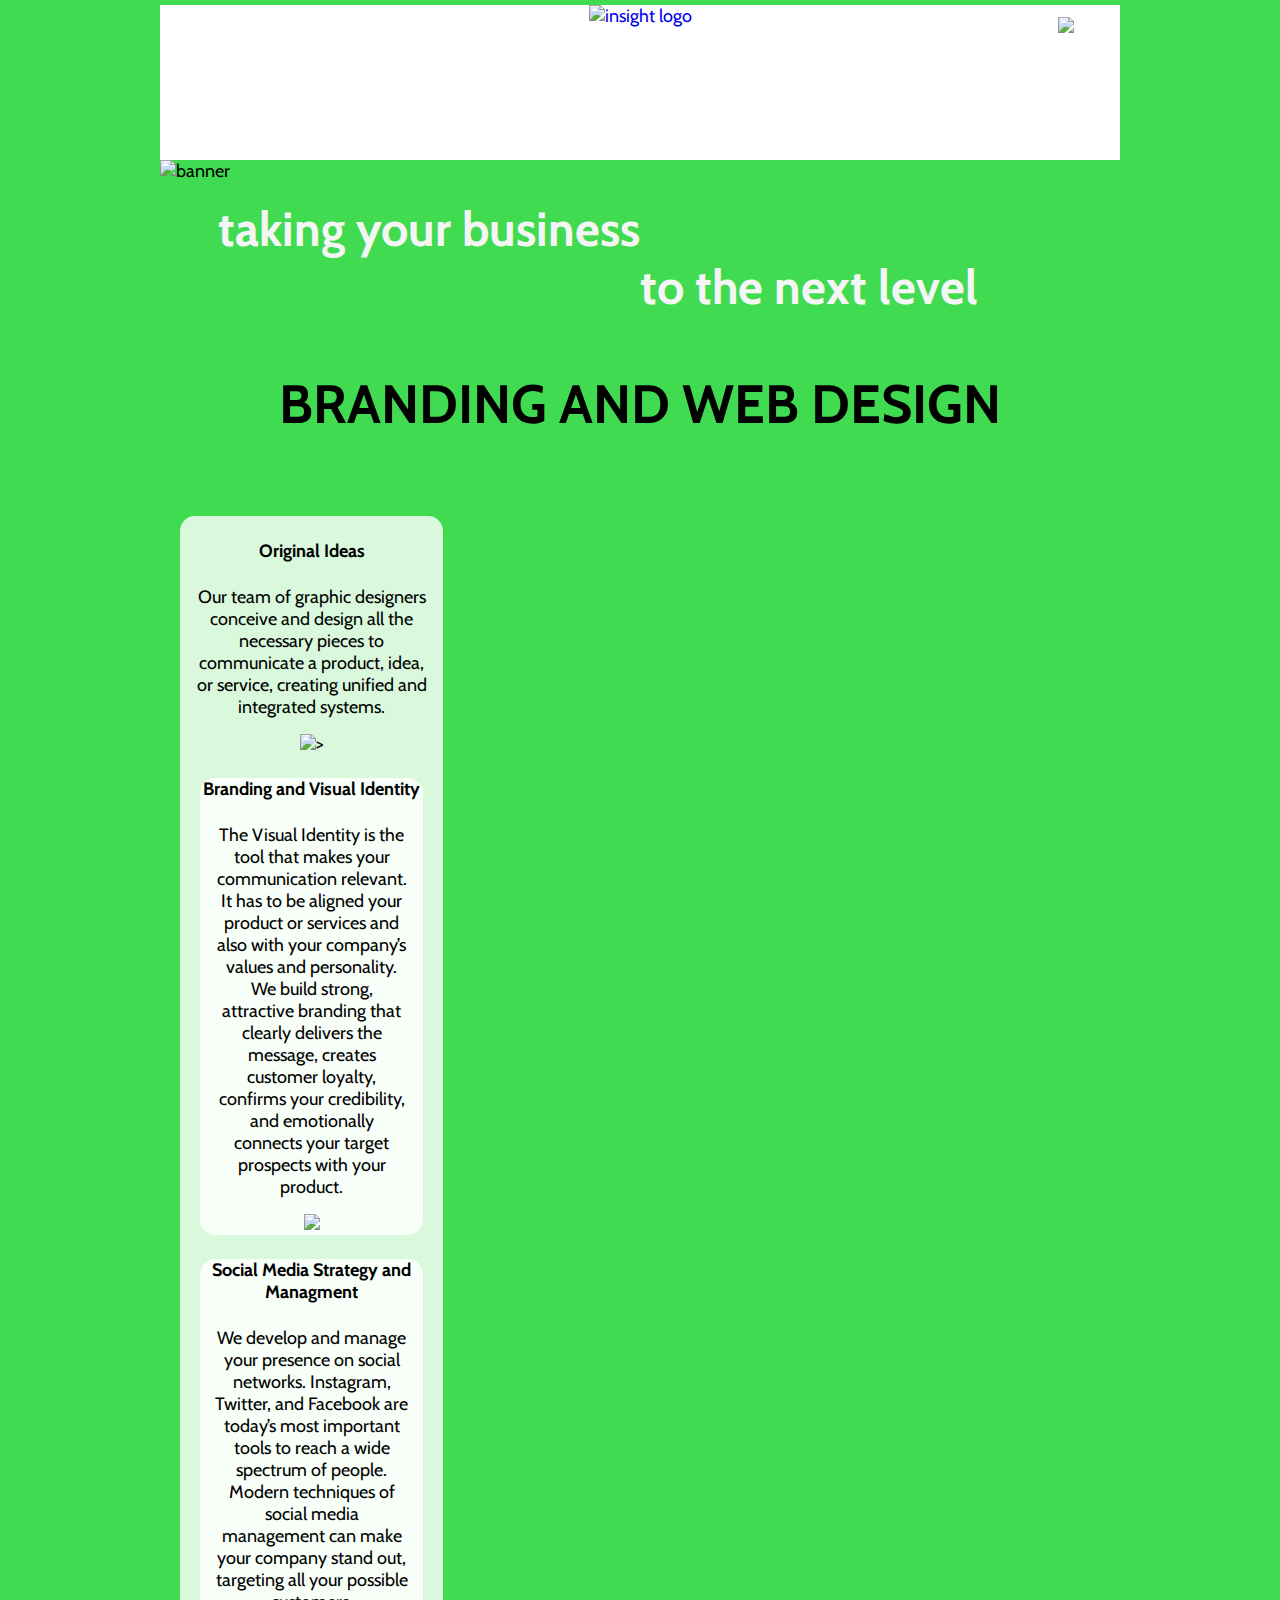
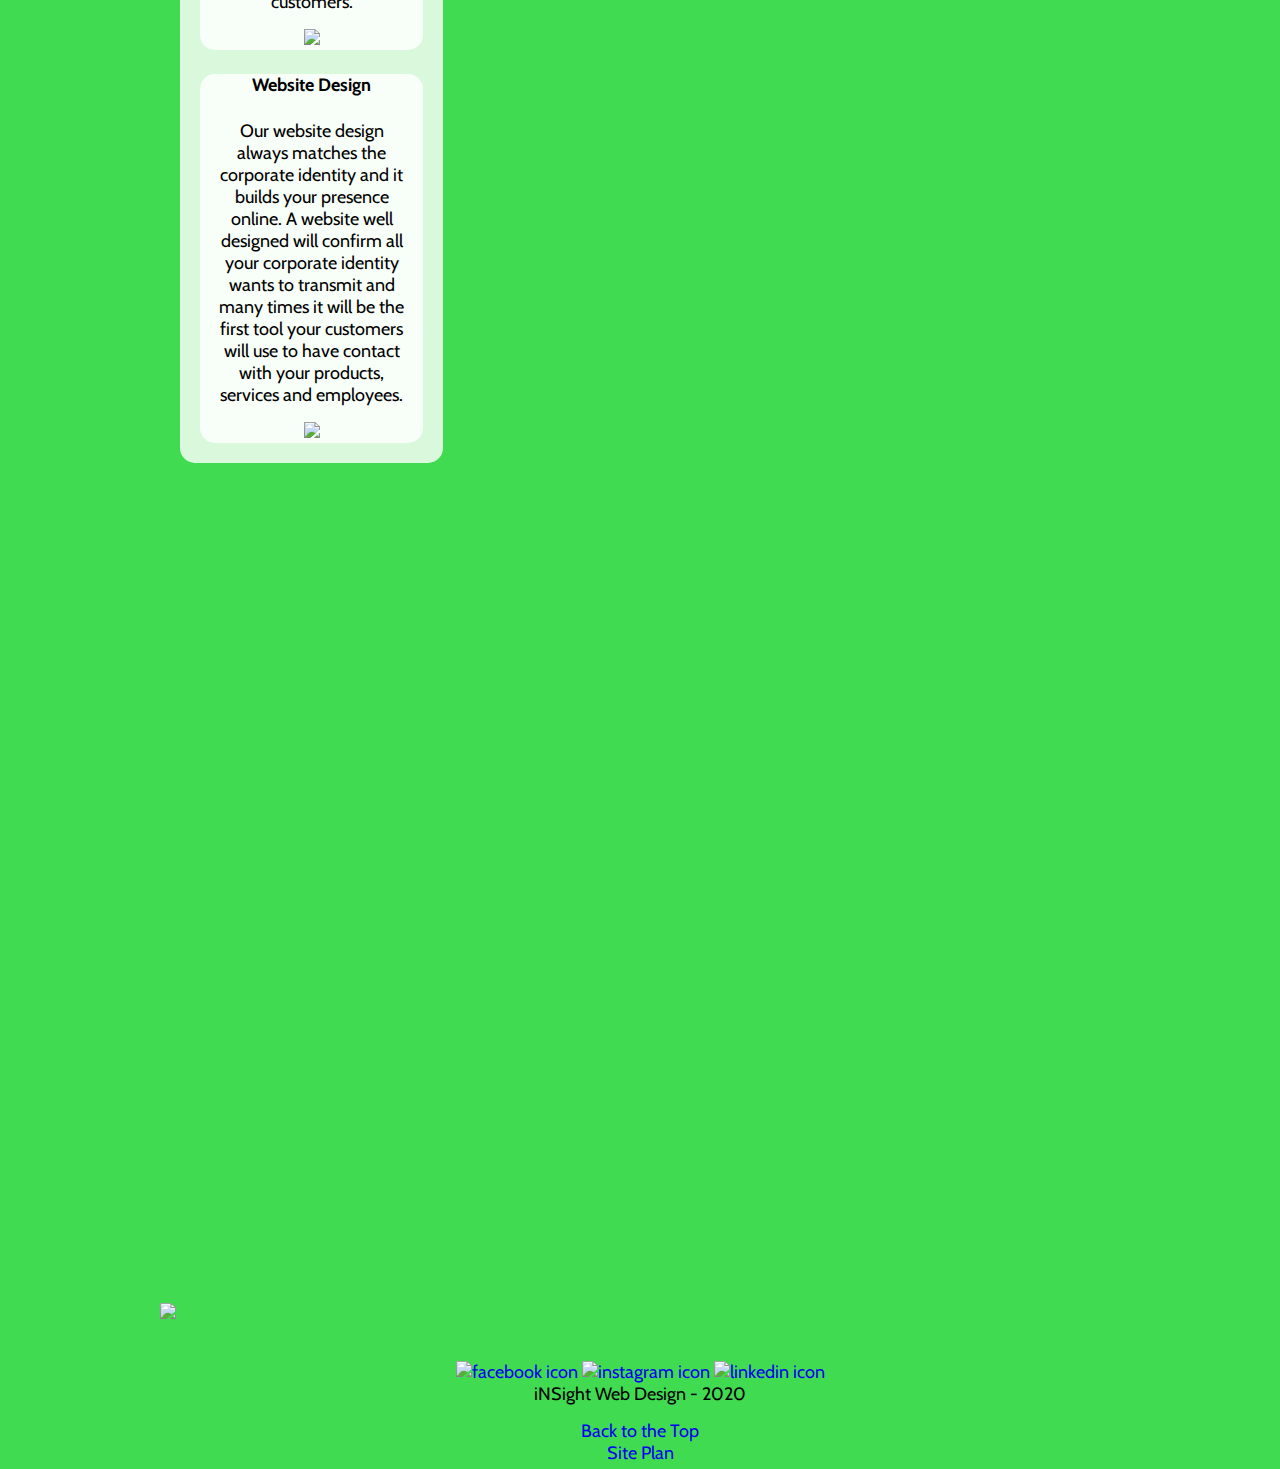
==== index.html @ 4d706cde "Personal Site for the WDD130 Class" ====
<!DOCTYPE html>
<html>
  <head>
    <meta charset="utf-8" />
    <meta name="viewport" content="width=device-width, initial-scale=1" />
    <title>iNSight Web Development</title>
    <link rel="stylesheet" href="style.css" />
  </head>
  
  <body>
    <div id="content">
      <header class="mainHeader">
        <div class="logoBox">
          <a href="index.html"><img src="https://cdn.glitch.com/9b9071cb-a76f-40ba-a01f-e9635cea8188%2FiNSight%20Logo_LOW.png?v=1592834548708" alt="insight logo" width="300px"></a>
        </div>

        <div class="topLinks" style="float:right;">
          <input type="image" src="https://cdn.glitch.com/8285b183-bc39-40fe-b8d6-1ba071767a96%2Fmenu-three%20lines.png?v=1593790988699" width=50px class="dropdownButton"/>
          <div class=dropdownMenu>
            <a href="index.html">Home</a>
            <a href="chatbots.html">Chatbots</a>
            <a href="contact.html">Contact Us</a>
          </div>
      </header>

      <main>
        <div class="bannerBox">
          <img src="https://cdn.glitch.com/9b9071cb-a76f-40ba-a01f-e9635cea8188%2Fflorian-olivo-4hbJ-eymZ1o-unsplash%20(1).jpg?v=1593304733624" alt="banner" width="100%" class="banner">
          <p><h2 class="bannerText" id="bannerText1">taking your business</h2></p>
          <h2 class="bannerText" id="bannerText2">to the next level</h2>
        </div>

        <div class="homeGrid">
          <h1>BRANDING AND WEB DESIGN</h1>
          
          <div class="boxLeft">
            <div><h4 class="headlineTextBoxLeft">Original Ideas</h4>
            <p class="textBoxLeft">Our team of graphic designers conceive and design all the necessary pieces to communicate a product, idea, or service, creating unified and integrated systems.</p>
            <img src="https://cdn.glitch.com/9b9071cb-a76f-40ba-a01f-e9635cea8188%2FtextBoxImg.png?v=1593306176463" class="textBackLeft" width="200px">>
          </div>
          <div class="boxCenter">
            <h4 class="headlineTextBoxCenter">Branding and Visual Identity</h4>
            <p class="textBoxCenter">The Visual Identity is the tool that makes your communication relevant. It has to be aligned your product or services and also with your company’s values and personality. We build strong, attractive branding that clearly delivers the message, creates customer loyalty, confirms your credibility, and emotionally connects your target prospects with your product.</p>
            <img src="https://cdn.glitch.com/9b9071cb-a76f-40ba-a01f-e9635cea8188%2FtextBoxImg.png?v=1593306176463" class="textBackCenter" width="200px">
          </div>
          <div class="boxRight">
            <h4 class="headlineTextBoxRight">Social Media Strategy and Managment</h4>
            <p class="textBoxRight">We develop and manage your presence on social networks. Instagram, Twitter, and Facebook are today’s most important tools to reach a wide spectrum of people. Modern techniques of social media management can make your company stand out, targeting all your possible customers.</p>
            <img src="https://cdn.glitch.com/9b9071cb-a76f-40ba-a01f-e9635cea8188%2FtextBoxImg.png?v=1593306176463" class="textBackRight" width="200px">
          </div>
            <div class="boxSpan">
            <h4 class="headlineTextBoxRight">Website Design</h4>
            <p class="textBoxSpan">Our website design always matches the corporate identity and it builds your presence online. A website well designed will confirm all your corporate identity wants to transmit and many times it will be the first tool your customers will use to have contact with your products, services and employees.</p>
            <img src="https://cdn.glitch.com/9b9071cb-a76f-40ba-a01f-e9635cea8188%2FtextBoxImg.png?v=1593306176463" class="textBackSpan" width="200px">
          </div>
        </div>
      </main>
    </div>

    <footer>
      <div class="footerIMG">
        <img src="https://cdn.glitch.com/9b9071cb-a76f-40ba-a01f-e9635cea8188%2FfooterIMG_TRSP.png?v=1593308937829" width="960">
      </div>
      <div class="social">
        <a href="http://www.facebook.com" target="_blank">
          <img src="https://cdn.glitch.com/9b9071cb-a76f-40ba-a01f-e9635cea8188%2F5f00ae6a-9da5-4879-aa4c-9b87542a7a76_facebook.png?v=1593303370711" alt="facebook icon" />
        </a>
        <a href="http://www.instagram.com" target="_blank">
          <img src="https://cdn.glitch.com/9b9071cb-a76f-40ba-a01f-e9635cea8188%2F5f00ae6a-9da5-4879-aa4c-9b87542a7a76_instagram.png?v=1593303370889" alt="instagram icon" />
        </a>
        <a href="https://www.linkedin.com" target="_blank">
          <img src="https://cdn.glitch.com/9b9071cb-a76f-40ba-a01f-e9635cea8188%2FlinkedinLogo.png?v=1593304270513" alt="linkedin icon" />
        </a>
      </div>
      <!-- <div class="footLogo"><img src="https://cdn.glitch.com/9b9071cb-a76f-40ba-a01f-e9635cea8188%2FiNSight%20Logo_LOW.png?v=1592834548708" alt="Insight Logo" width="100px"></div> -->
      <div class="legalNotice">
        <p>iNSight Web Design - 2020</p>
        <a href="#top">Back to the Top</a><br>
        <a href="https://insight-web-development.glitch.me/site-plan.html">Site Plan</a>
      </div>
    </footer>
  </body>
</html>
---- style.css ----
/* Fonts from Google Fonts - more at https://fonts.google.com */
@import url('https://fonts.googleapis.com/css?family=Open+Sans:400,700');
@import url('https://fonts.googleapis.com/css?family=Merriweather:400,700');
@import url('https://fonts.googleapis.com/css2?family=Cabin:wght@400;700&display=swap');

html {
  background-color: #41DB51;
}
  
body {
  background-color:#41DB51;
  max-width: 960px;
  font-family: "Cabin", sans-serif;
  padding: 5px 25px;
  font-size: 18px;
  margin: 0 auto;
  /* color: #444; */
}

h1 {
  font-family: "Cabin", sans-serif;
  font-size: 3em;
  text-align: center;
  margin: 0 auto;
  grid-row: 1 / 1;
  grid-column: 1/7;
}

a{
  text-decoration:none;
}

.mainHeader{
  display: grid;
  grid-template-columns: auto 150px;
  grid-template-rows: 155px;
  background-color: white;

  
  

}
.logoBox{
  grid-column: 1/3;
  grid-row: 1;
  z-index: 0;
  /* justify-content: center; */
  justify-self: center;
  background-color: white;
  
  
}
.topLinks{
  grid-column: 2/3;
  grid-row: 1;
  z-index: 1;
  justify-self: end;
  
}

.bannerBox{
  display: grid;
  grid-template-columns: 1fr 1fr;
  grid-template-rows: repeat(2, 1fr);
}
.banner{
  grid-area: 1 / 1 / 3 / 3;
  z-index: 0;
}
.bannerText{
  z-index: 1;
  color: whitesmoke;
  font-size: 3rem;
}
#bannerText1{
  /* grid-area: 1 1 2 2; */
  grid-row: 1;
  grid-column: 1;
  justify-self: end;
  align-self: end;
  margin-bottom: 0;
}
#bannerText2{
  /* grid-area: 2 2 3 3; */
  grid-row: 2;
  grid-column: 2;
  align-self: start;
  margin-top: 0;
}
/* Dropdown Button */
.dropdownButton {
  /* background-color: #4CAF50; */
  color: white;
  padding: 12px;
  font-size: 16px;
  border: none;
}
/* The container <div> - needed to position the dropdown content */
.topLinks {
  position: relative;
  display: inline-block;
}
/* Dropdown Content (Hidden by Default) */
.dropdownMenu {
  display: none;
  position: absolute;
  background-color: #f1f1f1;
  min-width: 160px;
  box-shadow: 0px 8px 16px 0px rgba(0,0,0,0.2);
  z-index: 1;
  right: 0;
}
/* Links inside the dropdown */
.dropdownMenu a {
  color: black;
  padding: 12px 16px;
  text-decoration: none;
  display: block;
}
/* Change color of dropdown links on hover */
.dropdownMenu a:hover {background-color: #ddd;}
/* Show the dropdown menu on hover */
.topLinks:hover .dropdownMenu {display: block;}
/* Change the background color of the dropdown button when the dropdown content is shown */
.topLinks:hover .dropdownButton {background-color: #41DB51;}

footer{
  display:grid;
  grid-template-rows: 1fr 1fr;
  grid-template-columns: auto;
  /* text-align: center; */
  
}
.footerIMG{
  z-index: 1;
  grid-row-start: 1;
  grid-row-end: 3;
  grid-column: 1;
  /* justify-self: center; */
  justify-content: center;
  background-image: url("https://cdn.glitch.com/9b9071cb-a76f-40ba-a01f-e9635cea8188%2FfooterIMG_TRSP.png?v=1593308937829");
  object-fit: cover;
  width: 100%;
  /* background-repeat: repeat; */

}
.social, .footLogo, .legalNotice{
  z-index: 1;
}
.social{
  width: fit-content;
  margin: auto auto 0 auto;
  grid-column: 1;
  grid-row: 1;
  align-items: end;
}
/* .social > img{
  align-content: end;
  align-items: end;
} */
/* .footLogo{
  grid-column: 1;
  grid-row: 2;
} */
.legalNotice{
  text-align: center;
  width: fit-content;
  margin: 0 auto;
  grid-column: 1;
  grid-row: 2;
}

.homeGrid{
  display:grid;
  grid-template-columns: repeat(6, 1fr);
  grid-template-rows: 100px 1fr 0.5fr;
  gap: 25px;
}

 .boxLeft{
  grid-row: 2;
  grid-column: 1 / 3;
  margin: 20px;
  /* background-image: url(https://cdn.glitch.com/9b9071cb-a76f-40ba-a01f-e9635cea8188%2FtextBoxImg.png?v=1593306176463); */
  text-align:center;
  background-color: rgba(255,255,255,0.8);
  
  border-radius: 15px;
  z-index: 1;
  
}
.boxCenter{
  grid-row: 2;
  grid-column: 3/5;
  margin: 20px;
  /* background-image: url(https://cdn.glitch.com/9b9071cb-a76f-40ba-a01f-e9635cea8188%2FtextBoxImg.png?v=1593306176463); */
  text-align:center;
  background-color: rgba(255,255,255,0.8);
  background-blend-mode: multiply;
  border-radius: 15px;
  z-index: 1;

}
.boxRight{
  grid-row: 2;
  grid-column: 5/7;
  margin: 20px;
  /* background-image: url(https://cdn.glitch.com/9b9071cb-a76f-40ba-a01f-e9635cea8188%2FtextBoxImg.png?v=1593306176463); */
  text-align:center;
  background-color: rgba(255,255,255,0.8);
  
  border-radius: 15px;
  z-index: 1;

} 
.boxSpan{
  grid-row: 3;
  grid-column: 1/7;
  margin: 20px;
  /* background-image: url(https://cdn.glitch.com/9b9071cb-a76f-40ba-a01f-e9635cea8188%2FtextBoxImg.png?v=1593306176463); */
  text-align:center;
  background-color: rgba(255,255,255,0.8);
  background-blend-mode: ;
  border-radius: 15px;
  align-self: start;
  z-index: 1;
}
.contentBack{
  grid-row: 2/4;
  grid-column: 1/7;
  z-index: 0;
}
/* .textBackLeft{
  z-index: -2;
  align-self: start;
  align-content: start;
  margin-top: 0;
  margin-bottom: auto;
} */
.textbox{
  margin: 0 25px;
  align-self: center;
}
.headlineTextBox{
  font-size: 1.2em;
  margin: 15px;
}
div > p{
  margin: 0 15px 15px;
}
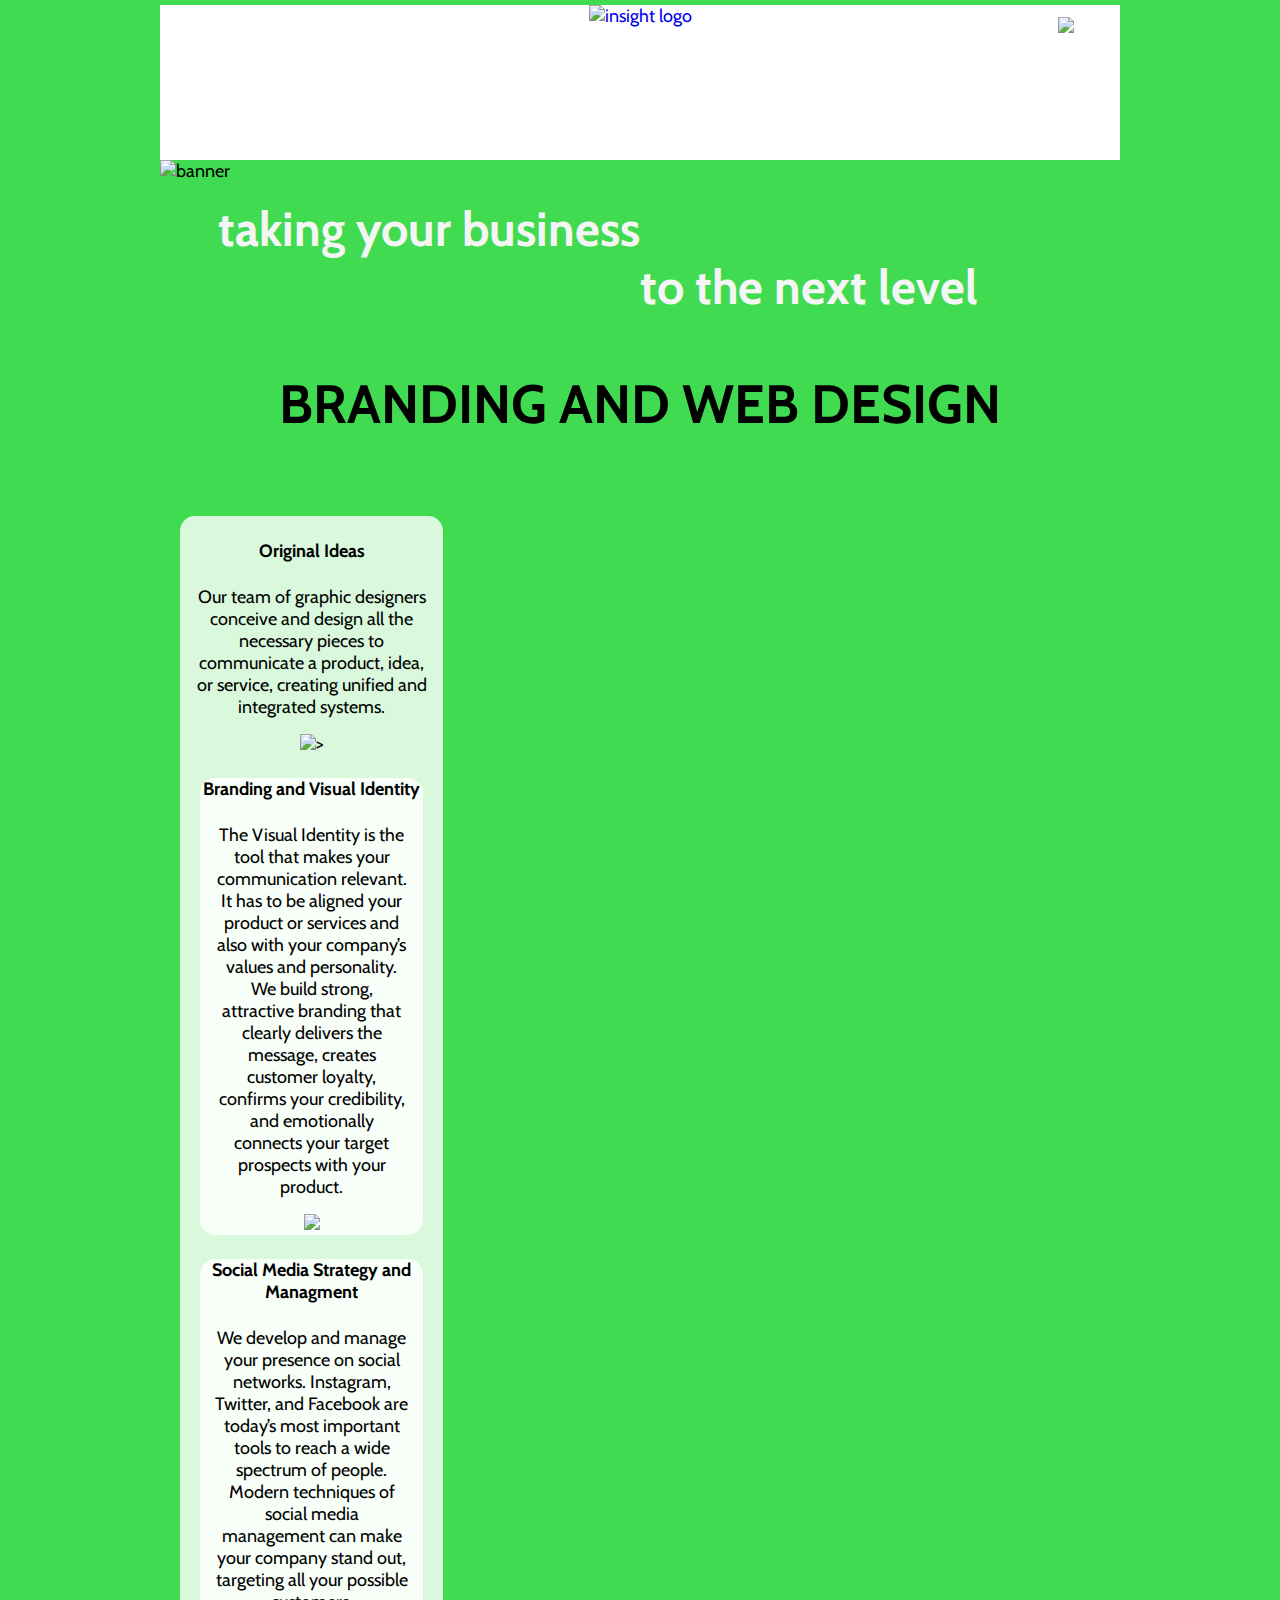
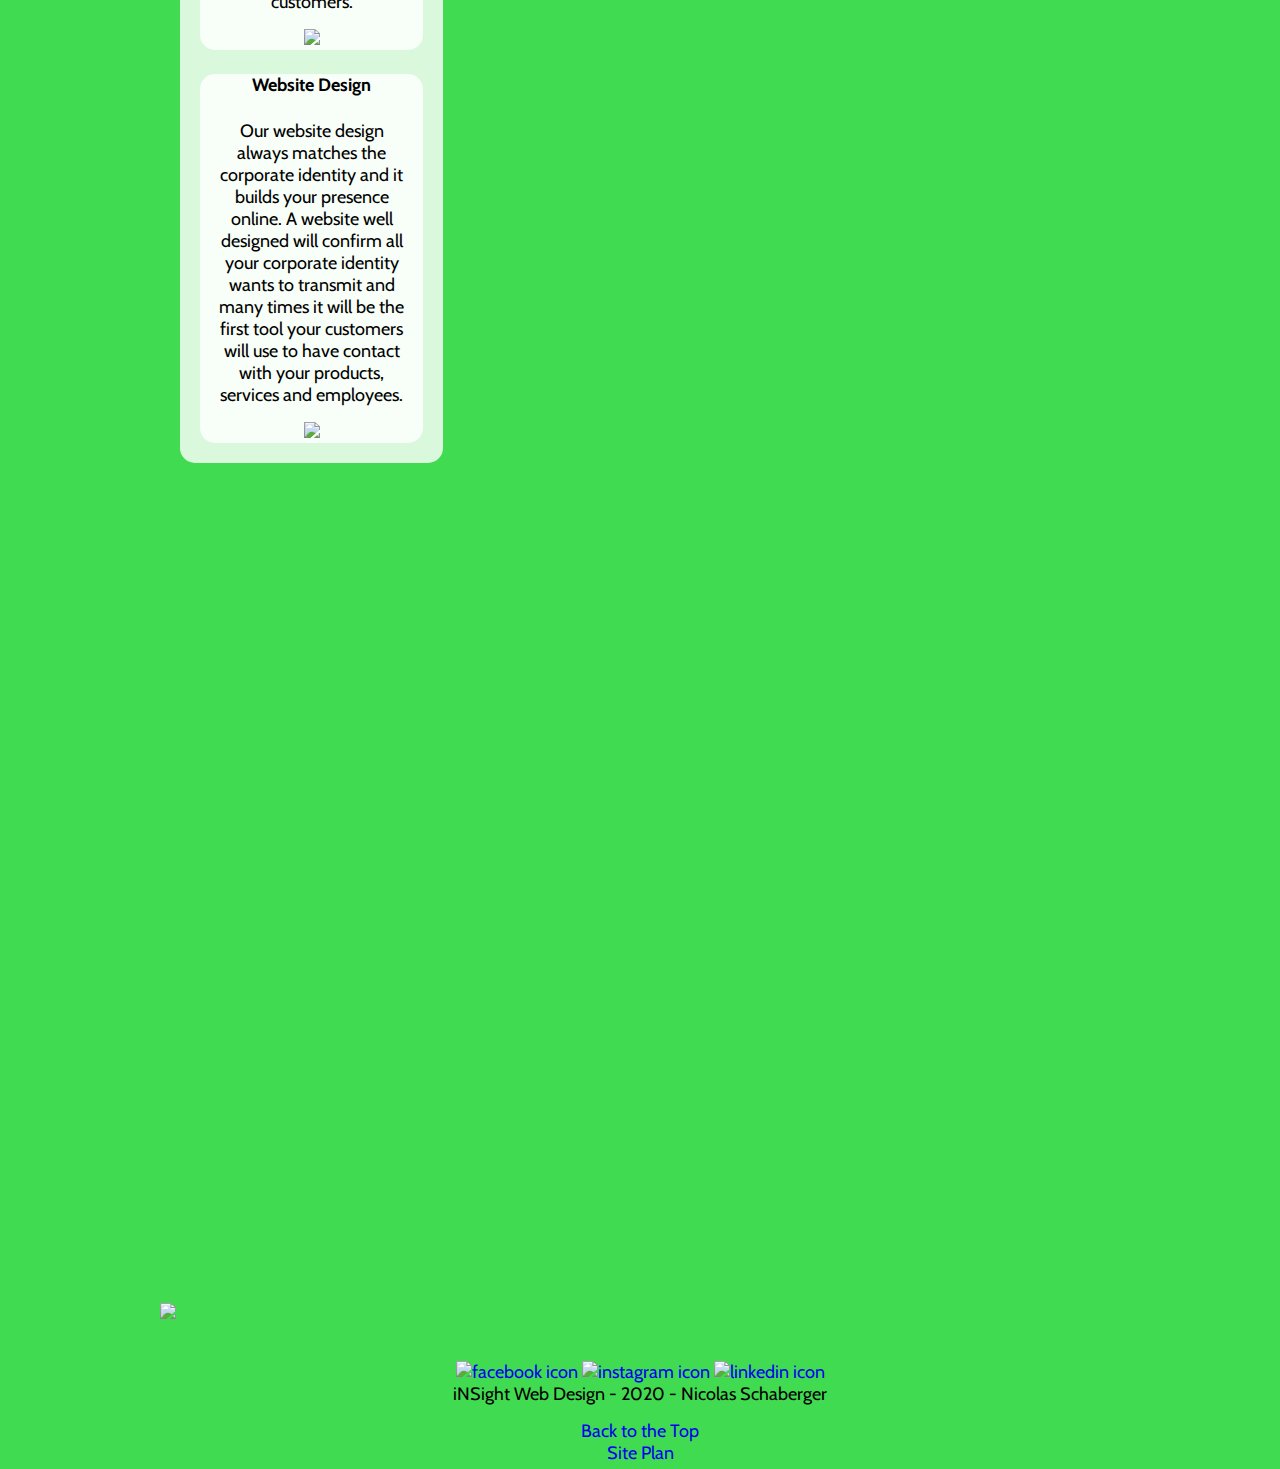
==== commit b4d964f2: "Update index.html" ====
--- a/index.html
+++ b/index.html
@@ -74,7 +74,7 @@
       </div>
       <!-- <div class="footLogo"><img src="https://cdn.glitch.com/9b9071cb-a76f-40ba-a01f-e9635cea8188%2FiNSight%20Logo_LOW.png?v=1592834548708" alt="Insight Logo" width="100px"></div> -->
       <div class="legalNotice">
-        <p>iNSight Web Design - 2020</p>
+        <p>iNSight Web Design - 2020 - Nicolas Schaberger</p>
         <a href="#top">Back to the Top</a><br>
         <a href="https://insight-web-development.glitch.me/site-plan.html">Site Plan</a>
       </div>
